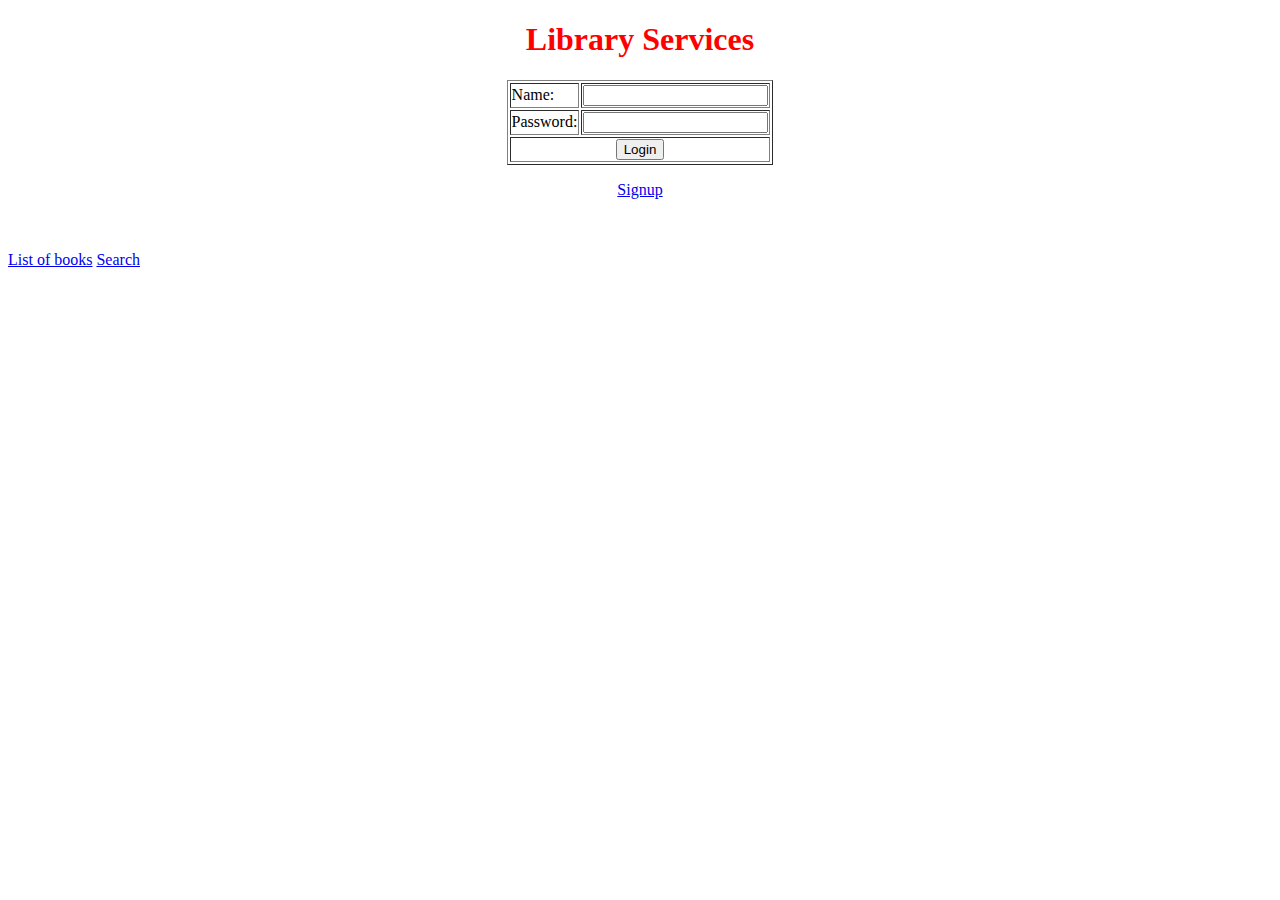
==== WebContent/index.html @ 132466b0 "index.html hozzáadva (a tartalma megegyezik a MainServlet-ével)" ====
<!DOCTYPE html>
<html>
<head>
<meta charset="UTF-8">
<title>Library Services</title>
</head>
<body>
	<h1 align='center' style='color:red;'>Library Services</h1>
	<table align='center' border='1'>
		<tr>
			<td>Name:</td><td><input type='text' name='name'/></td>
		</tr>
		<tr>
			<td>Password:</td><td><input type='password' name='password'/></td>
		</tr>
		<tr>
			<td colspan='2' align='center'><input type='submit' name='submit' value='Login'/></td>
		</tr>
	</table>
	<p align='center'><a href='signup.jsp'>Signup</p><br><br>
	<a href='listofbooks.jsp'>List of books</a>    <a href='search.jsp'>Search</a>
</body>
</html>
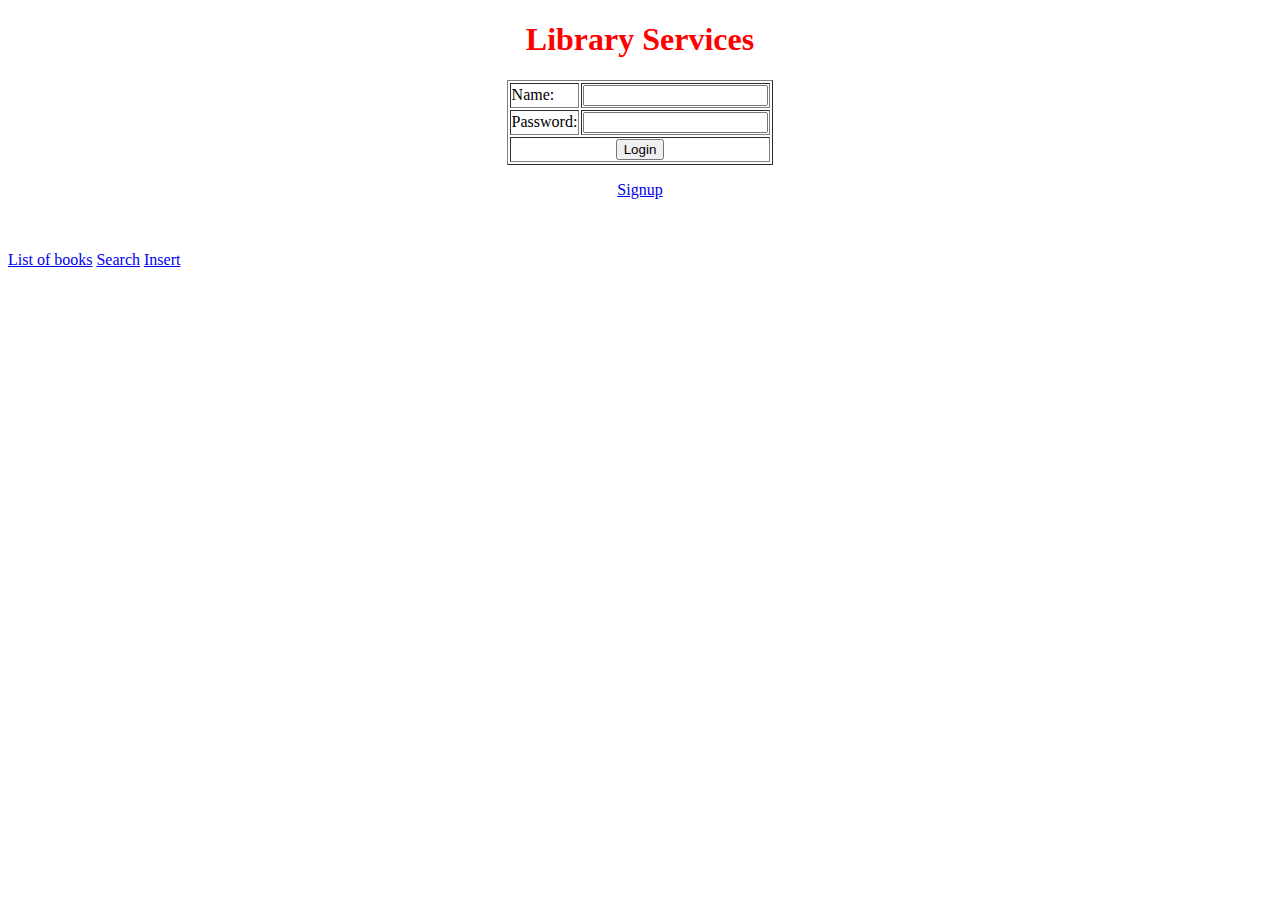
==== commit 4d84f3eb: "Könyv beszúrása" ====
--- a/WebContent/index.html
+++ b/WebContent/index.html
@@ -17,7 +17,7 @@
 			<td colspan='2' align='center'><input type='submit' name='submit' value='Login'/></td>
 		</tr>
 	</table>
-	<p align='center'><a href='signup.jsp'>Signup</p><br><br>
-	<a href='listofbooks.jsp'>List of books</a>    <a href='search.jsp'>Search</a>
+	<p align='center'><a href='signup.jsp'>Signup</a></p><br><br>
+	<a href='BookListerServlet'>List of books</a>    <a href='search.jsp'>Search</a>	<a href='insert.jsp'>Insert</a>
 </body>
 </html>
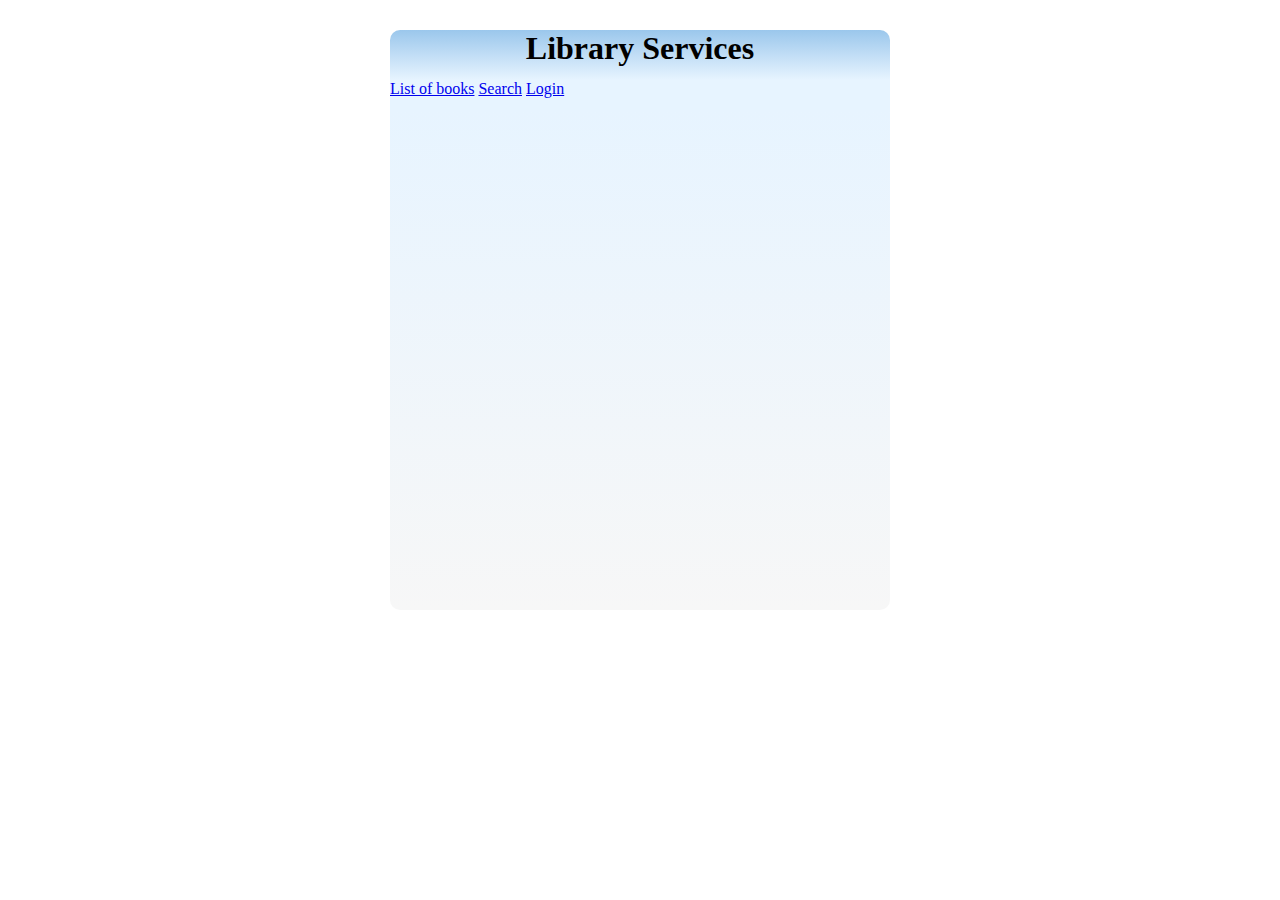
==== commit af7b7aef: "index.html szépítése, login kialakítása" ====
--- a/WebContent/index.html
+++ b/WebContent/index.html
@@ -1,23 +1,19 @@
 <!DOCTYPE html>
 <html>
 <head>
-<meta charset="UTF-8">
-<title>Library Services</title>
+	<meta charset="UTF-8">
+	<title>Library Services</title>
+	<link rel="stylesheet" type="text/css" href="style.css">
 </head>
 <body>
-	<h1 align='center' style='color:red;'>Library Services</h1>
-	<table align='center' border='1'>
-		<tr>
-			<td>Name:</td><td><input type='text' name='name'/></td>
-		</tr>
-		<tr>
-			<td>Password:</td><td><input type='password' name='password'/></td>
-		</tr>
-		<tr>
-			<td colspan='2' align='center'><input type='submit' name='submit' value='Login'/></td>
-		</tr>
-	</table>
-	<p align='center'><a href='signup.jsp'>Signup</a></p><br><br>
-	<a href='BookListerServlet'>List of books</a>    <a href='search.jsp'>Search</a>	<a href='insert.jsp'>Insert</a>
+<div id="header">
+	<h1 align='center'>Library Services</h1>
+</div>
+<div id="menu">
+	<a href='BookListerServlet'>List of books</a>    <a href='search.jsp'>Search</a>	<a href='login.jsp'>Login</a>
+</div>
+<div id="container">
+</div>
+	
 </body>
 </html>
--- a/WebContent/style.css
+++ b/WebContent/style.css
@@ -0,0 +1,25 @@
+@CHARSET "UTF-8";
+div#header{
+	background:linear-gradient(#9BC7EC,#E7F4FF);
+	width:500px;
+	height:50px;
+	border-top-left-radius: 10px;
+	border-top-right-radius: 10px;
+	margin: 30px auto 0px;
+}
+
+div#menu{
+	background:#E7F4FF;
+	width:500px;
+	height:30px;
+	margin: 0px auto;
+}
+
+div#container{
+	background:linear-gradient(#E7F4FF,#F7F7F7);
+	width:500px;
+	height:500px;
+	border-bottom-left-radius: 10px;
+	border-bottom-right-radius: 10px;
+	margin: 0px auto;
+}